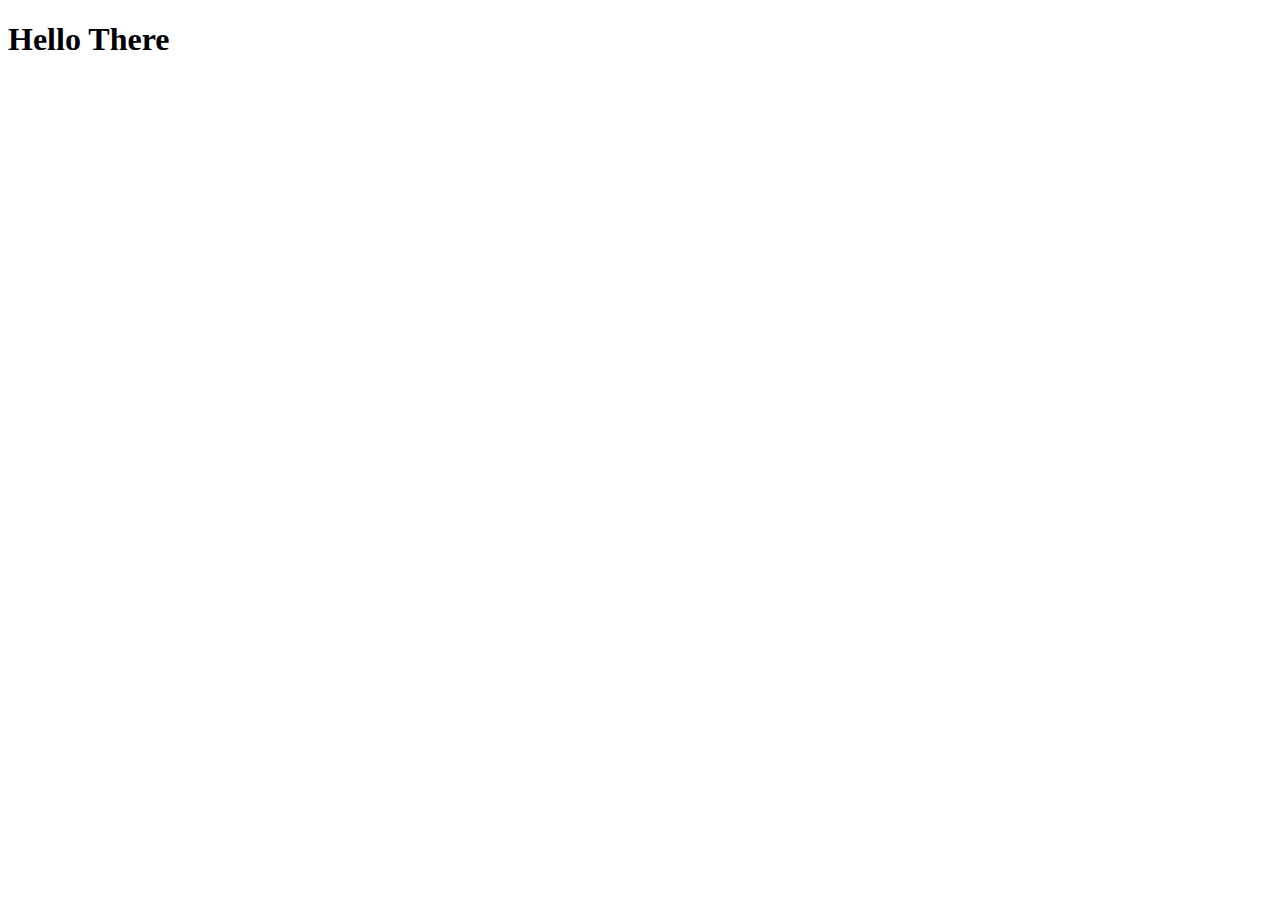
==== index.html @ 6de2f174 "Test Commit" ====
<!DOCTYPE html>
<html lang="es">
<head>
    <meta charset="UTF-8">
    <meta name="viewport" content="width=device-width, initial-scale=1.0">
    <title>Document</title>
</head>
<body>
    <h1>Hello There</h1>
    
</body>
</html>
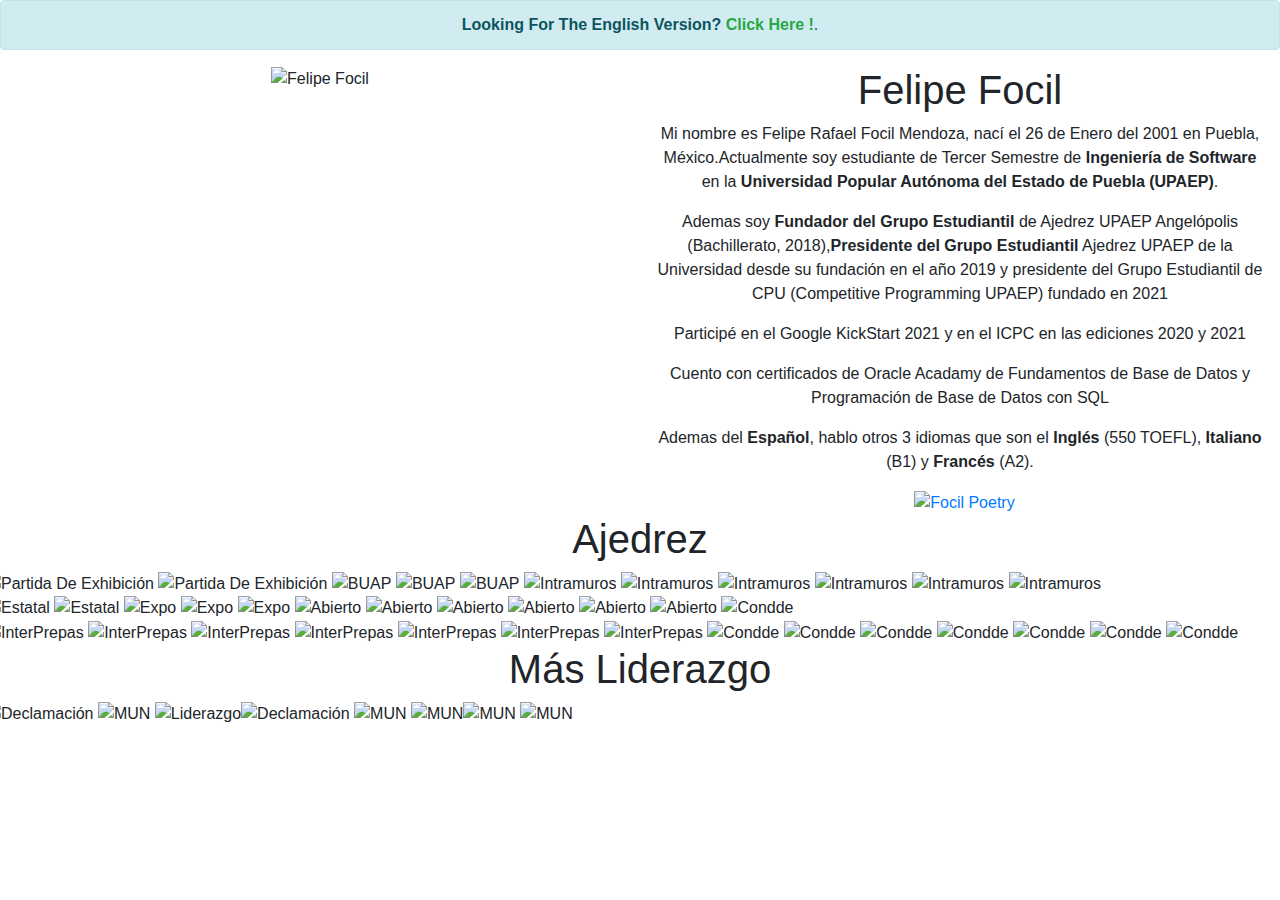
==== commit 31accf75: "Update Curriculum" ====
--- a/index.html
+++ b/index.html
@@ -1,12 +1,140 @@
 <!DOCTYPE html>
 <html lang="es">
 <head>
-    <meta charset="UTF-8">
-    <meta name="viewport" content="width=device-width, initial-scale=1.0">
-    <title>Document</title>
+    <title>Felipe Focil</title>
+	<meta charset="utf-8">
+	<meta name="description" content="Curriculum">
+	<meta name="author" content="Felipe Focil">
+	<meta name="keywords" content="Felipe,Focil,CV,Curriculum">
+	<link rel = "icon" href="Img/favicon2.png">
+	<meta name="viewport" content="initial-scale=1, maximum-scale=1, width=device-width shrink-to-fit=no">
+    
+    <link rel="stylesheet" href="https://stackpath.bootstrapcdn.com/bootstrap/4.5.2/css/bootstrap.min.css" integrity="sha384-JcKb8q3iqJ61gNV9KGb8thSsNjpSL0n8PARn9HuZOnIxN0hoP+VmmDGMN5t9UJ0Z" crossorigin="anonymous">
+    <script src="https://kit.fontawesome.com/219d2b3ba7.js" crossorigin="anonymous"></script>
+    <link rel="stylesheet" href="Style.css">
+
 </head>
 <body>
-    <h1>Hello There</h1>
     
+    <div class="alert alert-info text-center">
+        <strong>Looking For The English Version?</strong> <a href="en.html" class="alert-link text-success"> Click Here !</a>.
+      </div>
+    
+      <div class="container-fluid text-center">     
+        <div class="row">
+          <div class="col-sm-6 back-primary container-fluid">
+            <img class="img-fluid" src="Img/FotoPerfil.jpeg" alt="Felipe Focil">
+          </div>
+          <div class="col-sm-6 back-secondary">
+            <h1>Felipe Focil</h1>
+            <p>Mi nombre es Felipe Rafael Focil Mendoza, nací el 26 de Enero del 2001
+            en Puebla, México.Actualmente soy estudiante de Tercer Semestre de
+            <strong>Ingeniería de Software</strong>  en la 
+            <strong>Universidad Popular Autónoma del Estado de Puebla
+            (UPAEP)</strong>.</p>
+            
+            <p>Ademas soy <strong>Fundador del Grupo Estudiantil</strong> de Ajedrez UPAEP Angelópolis (Bachillerato, 2018),<strong>Presidente del Grupo Estudiantil</strong> Ajedrez UPAEP de la Universidad
+            desde su fundación en el año 2019 y presidente del Grupo Estudiantil de CPU (Competitive Programming UPAEP) fundado en 2021</p>
+
+            <p>Participé en el Google KickStart 2021 y en el ICPC en las ediciones 2020 y 2021</p>
+            <p>Cuento con certificados de Oracle Acadamy de Fundamentos de Base de Datos y Programación de Base de Datos con SQL</p>
+
+            <p>Ademas del <strong>Español</strong>, hablo otros 3 idiomas que son el <strong>Inglés</strong> (550 TOEFL), 
+            <strong>Italiano</strong> (B1) y <strong>Francés</strong> (A2).</p>
+                <div>
+                <a type="button" href="https://www.instagram.com/fepile_focil/"target="_blank" ><i class="fab fa-instagram fa-3x"></i></a>
+                <a type="button" href="https://github.com/FelipeFocil"><i class="fab fa-github fa-3x" target="_blank"></i></a>
+                <a type="button" href="https://felipefocil.github.io/FocilPoetry/" target="_blank"><img class="Focil-Btn" src="Img/favicon2.png" alt="Focil Poetry"></a>
+             </div>
+          </div>
+        </div>
+      </div>    
+      
+      <div class="container-fluid text-center">     
+        <div class="row">
+          <div class="col back-primary">
+              <h1>Ajedrez</h1>
+              <i class="fas fa-chess fa-4x"></i>
+          </div>
+        </div>
+      </div>    
+      <!--https://www.facebook.com/groups/284096495745750/media/photos-->
+      <div class="row">
+        <div class="column">
+            <img class="img-fluid" src="Img/PE.jpg" alt="Partida De Exhibición">
+            <img class="img-fluid" src="Img/PE1.jpg" alt="Partida De Exhibición">
+            <img class="img-fluid" src="Img/Buap.jpg" alt="BUAP">
+            <img class="img-fluid" src="Img/Buap2.jpg" alt="BUAP">
+            <img class="img-fluid" src="Img/Buap3.jpg" alt="BUAP">
+            <img class="img-fluid" src="Img/Intra1.jpg" alt="Intramuros">
+            <img class="img-fluid" src="Img/Intra2.jpg" alt="Intramuros">
+            <img class="img-fluid" src="Img/Intra3.jpg" alt="Intramuros">
+            <img class="img-fluid" src="Img/Intra4.jpg" alt="Intramuros">
+            <img class="img-fluid" src="Img/Intra5.jpg" alt="Intramuros">
+            <img class="img-fluid" src="Img/Intra6.jpg" alt="Intramuros">
+        </div>
+        <div class="column">           
+            <img class="img-fluid" src="Img/Estatal1.jpg" alt="Estatal">
+            <img class="img-fluid" src="Img/Estatal2.jpg" alt="Estatal">
+            <img class="img-fluid" src="Img/Expo.jpg" alt="Expo">
+            <img class="img-fluid" src="Img/Expo2.jpg" alt="Expo">
+            <img class="img-fluid" src="Img/Expo3.jpg" alt="Expo">
+            <img class="img-fluid" src="Img/Abierto1.jpg" alt="Abierto">
+            <img class="img-fluid" src="Img/Abierto2.jpg" alt="Abierto">
+            <img class="img-fluid" src="Img/Abierto3.jpg" alt="Abierto">
+            <img class="img-fluid" src="Img/Abierto4.jpg" alt="Abierto">
+            <img class="img-fluid" src="Img/Abierto5.jpg" alt="Abierto">
+            <img class="img-fluid" src="Img/Abierto6.jpg" alt="Abierto">
+            <img class="img-fluid" src="Img/Condde7.jpg" alt="Condde">          
+        </div>
+        <div class="column">
+            <img class="img-fluid" src="Img/Inter.jpg" alt="InterPrepas">
+            <img class="img-fluid" src="Img/Inter2.jpg" alt="InterPrepas">
+            <img class="img-fluid" src="Img/Inter3.jpg" alt="InterPrepas">
+            <img class="img-fluid" src="Img/Inter4.jpg" alt="InterPrepas">
+            <img class="img-fluid" src="Img/Inter5.jpg" alt="InterPrepas">
+            <img class="img-fluid" src="Img/Inter6.jpg" alt="InterPrepas">
+            <img class="img-fluid" src="Img/Inter7.jpg" alt="InterPrepas">
+            <img class="img-fluid" src="Img/Condde.jpg" alt="Condde">
+            <img class="img-fluid" src="Img/Condde2.jpg" alt="Condde">
+            <img class="img-fluid" src="Img/Condde3.jpg" alt="Condde">
+            <img class="img-fluid" src="Img/Condde4.jpg" alt="Condde">
+            <img class="img-fluid" src="Img/Condde5.jpg" alt="Condde">
+            <img class="img-fluid" src="Img/Condde6.jpg" alt="Condde">
+            <img class="img-fluid" src="Img/Condde8.jpg" alt="Condde">
+        </div>
+      </div>
+
+      <div class="container-fluid text-center">     
+        <div class="row">
+          <div class="col back-primary">
+              <h1>Más Liderazgo</h1>
+              <i class="fas fa-microphone-alt fa-4x"></i>
+          </div>
+        </div>
+      </div> 
+      
+      <div class="row">
+        <div class="column">
+            <img class="img-fluid" src="Img/Declamacion.jpg" alt="Declamación">
+            <img class="img-fluid" src="Img/MUN1.jpg" alt="MUN">
+            <img class="img-fluid" src="Img/Liderazgo.jpg" alt="Liderazgo">
+        </div>
+        <div class="column">           
+            <img class="img-fluid" src="Img/Declamacion2.png" alt="Declamación">    
+            <img class="img-fluid" src="Img/MUN2.jpg" alt="MUN">
+            <img class="img-fluid" src="Img/Liderazgo2.jpg" alt="MUN">
+        </div>
+        <div class="column">
+            <img class="img-fluid" src="Img/MUN1.jpg" alt="MUN">
+            <img class="img-fluid" src="Img/MUN4.jpg" alt="MUN">
+        </div>
+      </div>
+
+     
+       
+
+    
+  
 </body>
 </html>